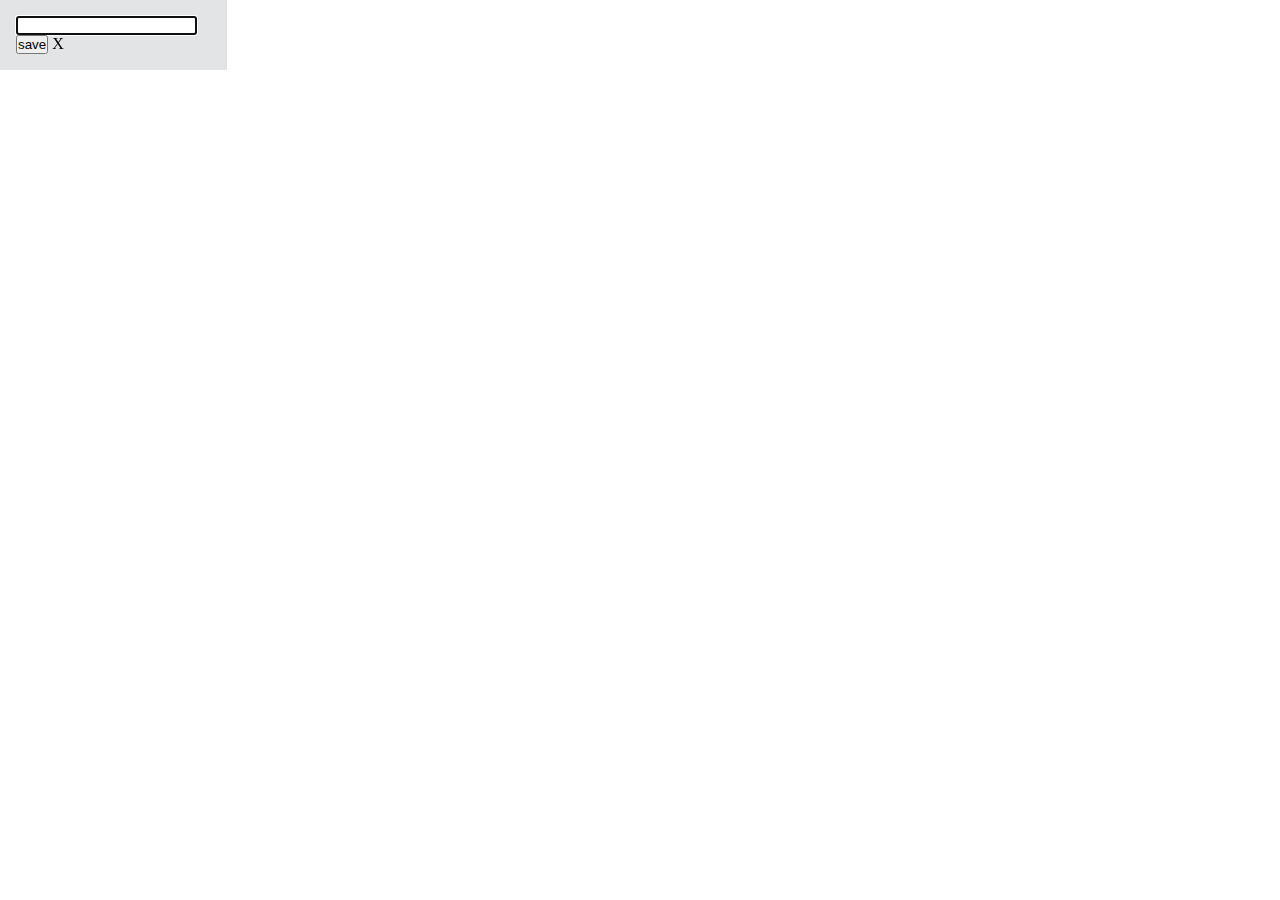
==== index_20170923.html @ 088d6cb8 "update" ====
<!DOCTYPE html>
<html lang="en">
<head>
  <meta charset="UTF-8">
  <title>trello</title>
  <script src="https://code.jquery.com/jquery-3.2.1.min.js"></script>
  <style>
    *{margin:0; padding:0;}
    a:link{text-decoration:none; color:#000;}

    /*form*/
    .board{display:flex;}
    .list-wrapper{padding:1rem; background:#E2E4E6; height:auto; min-height:30px;
      width:195px; margin-right:5px;}
    .list-card-parent{width:100%;}
    .list-card-child{width:100%;  padding-bottom:10px;}
    .list-card-child p{background:#fff; height:20px; line-height:20px;}

    .textarea{cursor:pointer;}
    #mask { position:absolute; left:0; top:0; z-index:9000;  background-color:rgba(0,0,0,.8); display:none;}
    /*form*/        
  </style>
</head>
<body>
<!--wrapper-->
<div id="wrapper">


  <!--board-->
  <div class="board">
   

    <!--list-wrapper-->
    <div class="list-wrapper">
      <form>
        <input type="text" name="list-name" class="list-name listName" autofocus/>
        <div>
          <input type="button" name="list-add" class="list-add listAdd" value="save"/>
          <a href="#" title="closeBtn">X</a>
         
        </div>
      </form>
    </div>
  <!--list-wrapper-->

  </div>
  <!--board-->
</div>
<!--wrapper-->
<script>
    $(document).ready(function(){

      var $board = $('.board');
      var $listAdd = $('.listAdd');
      var $listName = $('.listName');
      
      var $listCardParent = '<div class="list-card-parent listCardParent"></div>'
      var $openCard = '<a href="#" class="open-card openCard">add card</a>'

      //add card
      //card-composer = parent element / textarea, addCard = child elements
      var $cardTextarea = '<textarea class="card-textarea cardTextarea"></textarea>'
      var $addCard = '<input type="button" value="ADD" class="addCard"/>' 

      var array = [];
      //start button !
      //write list title, eventHandler : $listAdd, event : click
      $listAdd.click(function(){
        var listName = $listName.val();
        createList(listName);
      })

      //create list-wrapper with list title
      function createList(listNameInput){
        //$listName.val() != ''
        if(listNameInput != ''){
          var listWrapper = '<div class="list-wrapper">'
          + '\n'+ '<h2 class="list-header">'+ listNameInput +'</h2>'+'\n'+ $listCardParent
          + $openCard +'</div>';

          $board.prepend(listWrapper);
        }
      }
  
      $(document).on('click', '.open-card', function () {
         var cardComposer = '<div class="card-composer">'+ $cardTextarea + $addCard +'</div>';
         $(this).parent('.list-wrapper').append(cardComposer);
         $(this).hide();
      });


      var rowNum = 0;
      var arrays = [];

      //convert textarea value to card list
      $(document).on('click', '.addCard', function(){
        if($('.cardTextarea').val() !== ''){

          rowNum++;
          // chage tag to other tag
          $(this).parent().parent().find('.listCardParent').append('<div class="list-card-child listCardChild" data-id='+rowNum+'>' + '<p>' + $('.cardTextarea').val() + '</p>' +'</div>');

          arrays.push({id:rowNum, value:$('.cardTextarea').val(),name:$('.cardTextarea').val()})
            
            $('.cardTextarea').val('');
        }
      });

        var currentlySelected = '';

        //edit
        $(document).on('click', '.listCardChild', function(){
          currentlySelected = $(this).data('id');

          for(var i in arrays){
            
            if(arrays[i].id == currentlySelected){
         
                $(this).find('p').replaceWith('<textarea class="list-card-edit listCardEdit">'+arrays[i].value+'</textarea>');

                var hasSaveBtn = $('.saveBtn', $(this) ).length > 0;

                if(!hasSaveBtn){
                  var $saveBtn = "<input type='button' value='Save' name='Save' class='saveBtn'/>"
            
                  $(this).append($saveBtn);
                }
            }
          }

        //save
        $(document).on('click','.saveBtn',function(){
          // replaceWith textarea to p
          // 


        })          


    })

      //save edit



      //$('.board2').replaceWidth('<textarea>jjjjj</textarea>');
        //alert(1)
      
        //listCardChild_1

        //

        // 1. add id=1
        // 2. for listCardChild_[i] == array[i]{ array[i].value }
       // $(this).find('p').replaceWith('<textarea class="list-card-edit listCardEdit">'+ array[i].value +'</textarea>');

      // var $array = [];
      // $array.push(newjQueryElem);
      //var $openCard = $('.openCard')

       /* array.push('<div class="card_list">' + $textarea.val() + '</div>');
          //array.push('card_list'+ ':' + '<div class="card_list">' + $textarea.val() + '</div>');
          listwrapper array[0]... array[n]
          cardlist array
        */

      // edit & copy & move & archieve(position(list-wrapper number, list-card-child number))
      // p tag to textarea class="list-card-edit"


      //edit
     // $(document).on('click', '.listCardChild', function(){
        //$('.board2').replaceWidth('<textarea>jjjjj</textarea>');
        //alert(1)

       // $(this).find('p').replaceWith('<textarea class="list-card-edit listCardEdit">'+  +'</textarea>');
     // })


      /*var trello = [
            {
              'listWrapper_id' : 1,
              'listChild' : [
                    {
                      id : 1,
                      value : 'title',
                      name : 'title',
                    },
                    {
                      id : 2,
                      value : 'title',
                      name : 'title',
                    },

              ],
            },
            {
              'listWrapper_id' : 2,
              'listChild' : [
                  {
                    id : 1,
                    value : 'title',
                    name : 'title',
                  },
                  {
                    id : 2,
                    value : 'title',
                    name : '외근/출장으로 인해 신청합니다.',
                  },
              ],
            }
      ]*/



   })  
  </script>
</body>
</html>
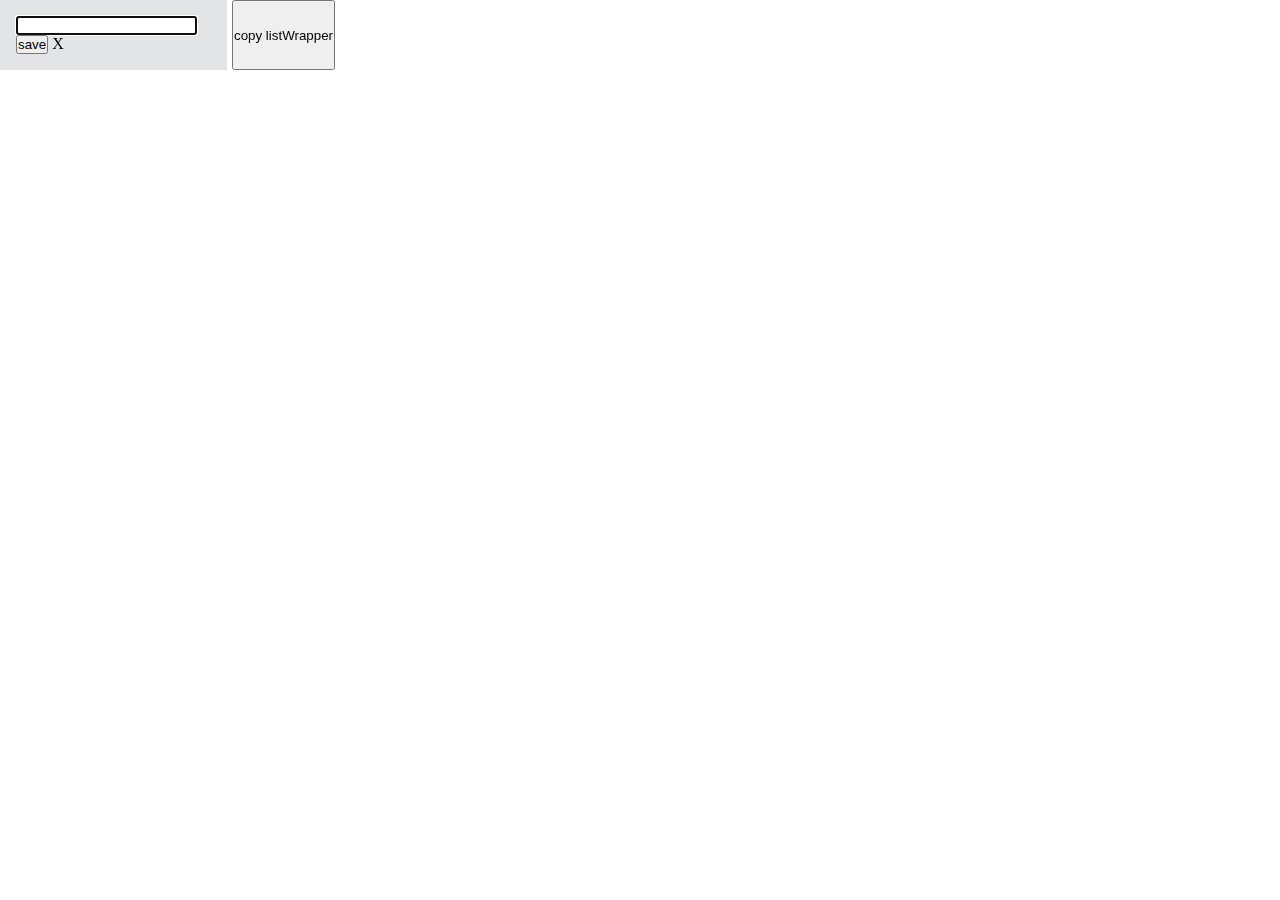
==== commit c8252072: "." ====
--- a/index_20170923.html
+++ b/index_20170923.html
@@ -43,6 +43,7 @@
     </div>
   <!--list-wrapper-->
 
+    <input type="button" value="copy listWrapper" class="copyListWrpper"/>
   </div>
   <!--board-->
 </div>
@@ -54,6 +55,7 @@
       var $listAdd = $('.listAdd');
       var $listName = $('.listName');
       
+      var $cardCount = '<div class="cardCount"></div>'
       var $listCardParent = '<div class="list-card-parent listCardParent"></div>'
       var $openCard = '<a href="#" class="open-card openCard">add card</a>'
 
@@ -67,7 +69,10 @@
       //write list title, eventHandler : $listAdd, event : click
       $listAdd.click(function(){
         var listName = $listName.val();
+        
         createList(listName);
+
+        $listName.val('');
       })
 
       //create list-wrapper with list title
@@ -75,10 +80,12 @@
         //$listName.val() != ''
         if(listNameInput != ''){
           var listWrapper = '<div class="list-wrapper">'
-          + '\n'+ '<h2 class="list-header">'+ listNameInput +'</h2>'+'\n'+ $listCardParent
+          + '\n'+ '<h2 class="list-header">'+ listNameInput +'</h2>'+ $cardCount +'\n'+ $listCardParent
           + $openCard +'</div>';
 
           $board.prepend(listWrapper);
+
+
         }
       }
   
@@ -94,15 +101,20 @@
 
       //convert textarea value to card list
       $(document).on('click', '.addCard', function(){
-        if($('.cardTextarea').val() !== ''){
+        if($(this).prev().val() !== ''){
 
           rowNum++;
           // chage tag to other tag
-          $(this).parent().parent().find('.listCardParent').append('<div class="list-card-child listCardChild" data-id='+rowNum+'>' + '<p>' + $('.cardTextarea').val() + '</p>' +'</div>');
+          $(this).parent().parent().find('.listCardParent').append('<div class="list-card-child listCardChild" data-id='+rowNum+'>' + '<p>' + $(this).prev().val() + '</p>' +'</div>');
 
-          arrays.push({id:rowNum, value:$('.cardTextarea').val(),name:$('.cardTextarea').val()})
+          arrays.push({id:rowNum, value:$(this).prev().val(),name:$(this).prev().val()})
             
-            $('.cardTextarea').val('');
+            //array.push({id:1, value:$('.textarea').val(), name:$('.textarea').val()});
+         
+            // array.push({value:$(this).prev().val(), name:$(this).prev().val()});
+            $('.cardCount').html(arrays.length)
+            
+            $(this).prev().val('');
         }
       });
 
@@ -114,103 +126,56 @@
 
           for(var i in arrays){
             
-            if(arrays[i].id == currentlySelected){
-         
-                $(this).find('p').replaceWith('<textarea class="list-card-edit listCardEdit">'+arrays[i].value+'</textarea>');
+              if(arrays[i].id == currentlySelected){
+           
+                  $(this).find('p').replaceWith('<textarea class="list-card-edit listCardEdit">'+arrays[i].value+'</textarea>');
 
-                var hasSaveBtn = $('.saveBtn', $(this) ).length > 0;
+                  var hasSaveBtn = $('.saveBtn', $(this) ).length > 0;
 
-                if(!hasSaveBtn){
-                  var $saveBtn = "<input type='button' value='Save' name='Save' class='saveBtn'/>"
-            
-                  $(this).append($saveBtn);
-                }
-            }
+                  if(!hasSaveBtn){
+                    var $saveBtn = "<input type='button' value='Save' class='saveBtn'/>"
+              
+                    $(this).append($saveBtn);
+                  }
+              }
           }
+        })
 
         //save
         $(document).on('click','.saveBtn',function(){
-          // replaceWith textarea to p
-          // 
+         
+           console.log($(this).prev())
 
+           $(this).prev().replaceWith('<p>'+$(this).prev().val()+'</p>')
+        });
 
-        })          
+        //copy
+        $(document).on('click','.copyListWrpper', function(){
+          $('body').html(arrays[0].id)
+        })  
 
+        //remove
 
-    })
+         // $('textarea').replaceWith('<p>a</p>')
+          // replaceWith
+          //p tag to textarea   textarea to p tag
+          //console.log($(this).parent())
 
-      //save edit
+          //$('.listCardEdit').replaceWith('<p></p>')
+          //$(this).prev().replaceWith('<p></p>')
+  
+              
+          //for(var i in arrays){
+          //  if(arrays[i].id == selected){
+          //    $().replaceWith('<p>kk</p>');
+          //  }
+          //}
 
+          //console.log($(this).prev())
+          //$(this).prev().replaceWith('<p></p>')
+          //$(this).parent().data('id');
 
-
-      //$('.board2').replaceWidth('<textarea>jjjjj</textarea>');
-        //alert(1)
-      
-        //listCardChild_1
-
-        //
-
-        // 1. add id=1
-        // 2. for listCardChild_[i] == array[i]{ array[i].value }
-       // $(this).find('p').replaceWith('<textarea class="list-card-edit listCardEdit">'+ array[i].value +'</textarea>');
-
-      // var $array = [];
-      // $array.push(newjQueryElem);
-      //var $openCard = $('.openCard')
-
-       /* array.push('<div class="card_list">' + $textarea.val() + '</div>');
-          //array.push('card_list'+ ':' + '<div class="card_list">' + $textarea.val() + '</div>');
-          listwrapper array[0]... array[n]
-          cardlist array
-        */
-
-      // edit & copy & move & archieve(position(list-wrapper number, list-card-child number))
-      // p tag to textarea class="list-card-edit"
-
-
-      //edit
-     // $(document).on('click', '.listCardChild', function(){
-        //$('.board2').replaceWidth('<textarea>jjjjj</textarea>');
-        //alert(1)
-
-       // $(this).find('p').replaceWith('<textarea class="list-card-edit listCardEdit">'+  +'</textarea>');
-     // })
-
-
-      /*var trello = [
-            {
-              'listWrapper_id' : 1,
-              'listChild' : [
-                    {
-                      id : 1,
-                      value : 'title',
-                      name : 'title',
-                    },
-                    {
-                      id : 2,
-                      value : 'title',
-                      name : 'title',
-                    },
-
-              ],
-            },
-            {
-              'listWrapper_id' : 2,
-              'listChild' : [
-                  {
-                    id : 1,
-                    value : 'title',
-                    name : 'title',
-                  },
-                  {
-                    id : 2,
-                    value : 'title',
-                    name : '외근/출장으로 인해 신청합니다.',
-                  },
-              ],
-            }
-      ]*/
-
+        
 
 
    })  
